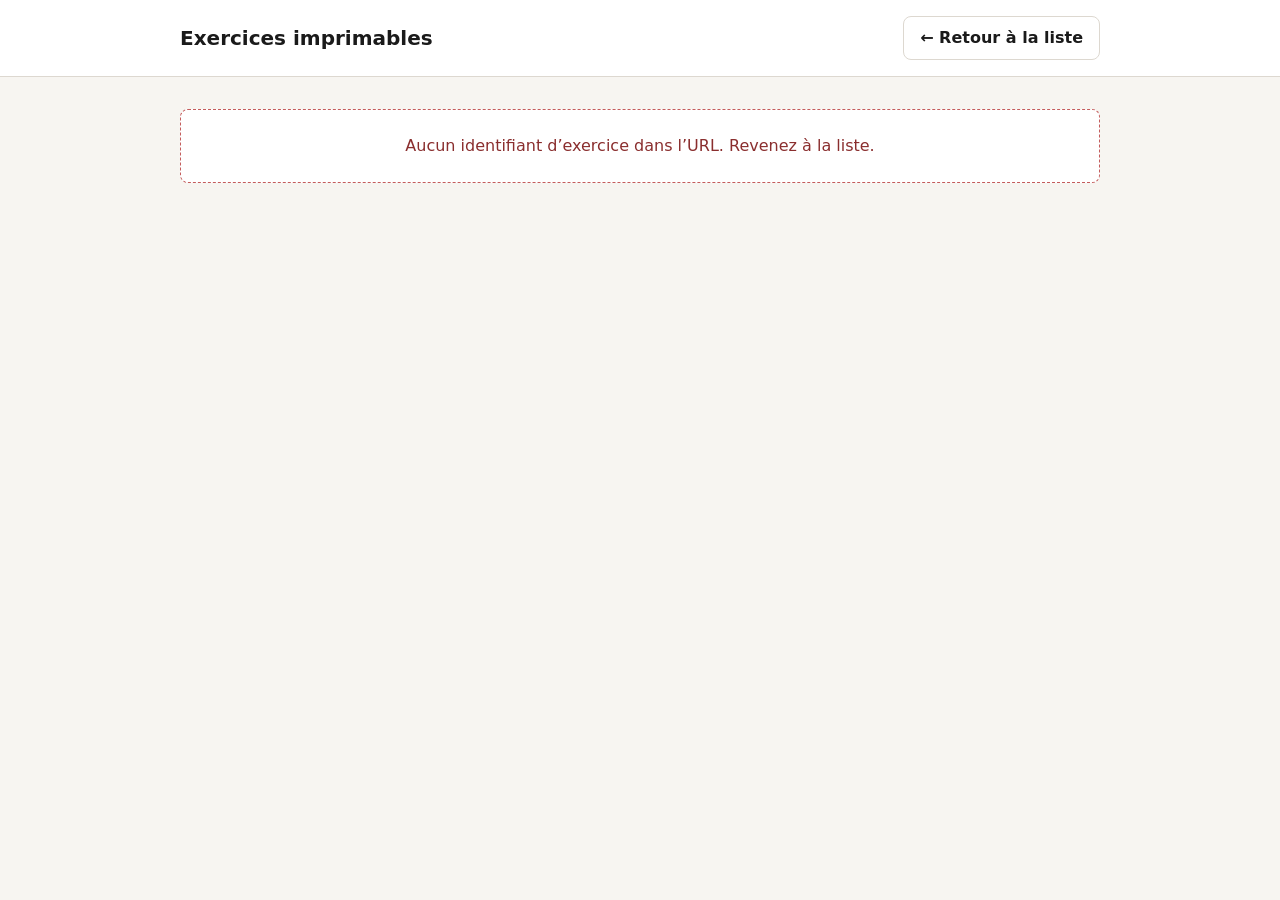
==== exercice.html @ e480c566 "Création du site d'exercices imprimables" ====
<!DOCTYPE html>
<html lang="fr">
<head>
  <meta charset="UTF-8">
  <meta name="viewport" content="width=device-width, initial-scale=1.0">
  <title>Exercice — Exercices imprimables</title>
  <link rel="stylesheet" href="assets/style.css">
</head>
<body>
  <header class="site-header no-print">
    <div class="container">
      <a class="brand" href="index.html">Exercices imprimables</a>
      <a class="btn btn-secondary" href="index.html">← Retour à la liste</a>
    </div>
  </header>

  <main class="container">
    <div id="message" class="empty-state">Chargement de l’exercice…</div>

    <article id="exercice" hidden>
      <div class="actions no-print">
        <button type="button" class="btn btn-primary" id="btn-imprimer">Imprimer</button>
        <a class="btn btn-secondary" href="index.html">Retour</a>
      </div>

      <div class="exercice-panel">
        <span class="exercice-meta" id="niveau"></span>
        <h1 id="titre"></h1>
        <p class="lead" id="description"></p>
        <div class="exercice-content" id="contenu"></div>
      </div>
    </article>
  </main>

  <script>
    const params = new URLSearchParams(window.location.search);
    const id = params.get("id");

    const messageEl = document.getElementById("message");
    const exerciceEl = document.getElementById("exercice");
    const titreEl = document.getElementById("titre");
    const niveauEl = document.getElementById("niveau");
    const descriptionEl = document.getElementById("description");
    const contenuEl = document.getElementById("contenu");
    const btnImprimer = document.getElementById("btn-imprimer");

    function showError(text) {
      messageEl.hidden = false;
      messageEl.className = "error-state";
      messageEl.textContent = text;
      exerciceEl.hidden = true;
    }

    async function charger() {
      if (!id) {
        showError("Aucun identifiant d’exercice dans l’URL. Revenez à la liste.");
        return;
      }

      try {
        const response = await fetch("exercices.json");
        if (!response.ok) {
          throw new Error(`HTTP ${response.status}`);
        }
        const exercices = await response.json();
        const exercice = exercices.find((ex) => ex.id === id);

        if (!exercice) {
          showError(`Exercice introuvable pour l’id « ${id} ».`);
          return;
        }

        document.title = `${exercice.titre} — Exercices imprimables`;
        titreEl.textContent = exercice.titre;
        niveauEl.textContent = exercice.niveau;
        descriptionEl.textContent = exercice.description;
        contenuEl.innerHTML = exercice.html;

        messageEl.hidden = true;
        exerciceEl.hidden = false;
      } catch (err) {
        console.error(err);
        showError(
          "Impossible de charger exercices.json. Lancez un serveur statique local (voir le README)."
        );
      }
    }

    btnImprimer.addEventListener("click", () => {
      window.print();
    });

    charger();
  </script>
</body>
</html>
---- assets/style.css ----
:root {
  --bg: #f7f5f1;
  --surface: #ffffff;
  --text: #1a1a1a;
  --muted: #5c5c5c;
  --border: #ddd8d0;
  --accent: #1f5c4d;
  --accent-hover: #17483c;
  --shadow: 0 1px 3px rgba(0, 0, 0, 0.08);
  --radius: 8px;
  --font: "Segoe UI", system-ui, sans-serif;
}

*,
*::before,
*::after {
  box-sizing: border-box;
}

body {
  margin: 0;
  font-family: var(--font);
  color: var(--text);
  background: var(--bg);
  line-height: 1.5;
  min-height: 100vh;
}

a {
  color: var(--accent);
  text-decoration: none;
}

a:hover {
  text-decoration: underline;
}

.container {
  width: min(920px, 92%);
  margin: 0 auto;
  padding: 2rem 0 3rem;
}

header.site-header {
  background: var(--surface);
  border-bottom: 1px solid var(--border);
  padding: 1rem 0;
}

header.site-header .container {
  padding: 0;
  display: flex;
  align-items: center;
  justify-content: space-between;
  gap: 1rem;
}

.brand {
  font-size: 1.25rem;
  font-weight: 700;
  color: var(--text);
  text-decoration: none;
}

.brand:hover {
  text-decoration: none;
  color: var(--accent);
}

h1 {
  font-size: 1.75rem;
  margin: 0 0 0.35rem;
}

.lead {
  color: var(--muted);
  margin: 0 0 1.5rem;
}

.toolbar {
  display: flex;
  flex-wrap: wrap;
  gap: 0.75rem;
  margin-bottom: 1.5rem;
}

.toolbar label {
  display: flex;
  flex-direction: column;
  gap: 0.25rem;
  font-size: 0.875rem;
  color: var(--muted);
  flex: 1 1 200px;
}

input[type="search"],
select {
  font: inherit;
  padding: 0.55rem 0.75rem;
  border: 1px solid var(--border);
  border-radius: var(--radius);
  background: var(--surface);
  color: var(--text);
}

input[type="search"]:focus,
select:focus {
  outline: 2px solid var(--accent);
  outline-offset: 1px;
}

.exercice-list {
  list-style: none;
  margin: 0;
  padding: 0;
  display: grid;
  gap: 0.75rem;
}

.exercice-card {
  background: var(--surface);
  border: 1px solid var(--border);
  border-radius: var(--radius);
  padding: 1rem 1.15rem;
  box-shadow: var(--shadow);
  transition: border-color 0.15s ease;
}

.exercice-card:hover {
  border-color: var(--accent);
}

.exercice-card a {
  color: inherit;
  text-decoration: none;
  display: block;
}

.exercice-card a:hover {
  text-decoration: none;
}

.exercice-card h2 {
  font-size: 1.1rem;
  margin: 0 0 0.35rem;
}

.exercice-meta {
  display: inline-block;
  font-size: 0.8rem;
  font-weight: 600;
  color: var(--accent);
  margin-bottom: 0.35rem;
}

.exercice-card p {
  margin: 0;
  color: var(--muted);
  font-size: 0.95rem;
}

.empty-state,
.error-state {
  background: var(--surface);
  border: 1px dashed var(--border);
  border-radius: var(--radius);
  padding: 1.5rem;
  color: var(--muted);
  text-align: center;
}

.error-state {
  border-color: #c45c5c;
  color: #8a2e2e;
}

.actions {
  display: flex;
  flex-wrap: wrap;
  gap: 0.75rem;
  margin-bottom: 1.5rem;
}

.btn {
  display: inline-flex;
  align-items: center;
  justify-content: center;
  gap: 0.35rem;
  font: inherit;
  font-weight: 600;
  padding: 0.55rem 1rem;
  border-radius: var(--radius);
  border: 1px solid transparent;
  cursor: pointer;
  text-decoration: none;
}

.btn:hover {
  text-decoration: none;
}

.btn-primary {
  background: var(--accent);
  color: #fff;
}

.btn-primary:hover {
  background: var(--accent-hover);
  color: #fff;
}

.btn-secondary {
  background: var(--surface);
  color: var(--text);
  border-color: var(--border);
}

.btn-secondary:hover {
  border-color: var(--accent);
  color: var(--accent);
}

.exercice-panel {
  background: var(--surface);
  border: 1px solid var(--border);
  border-radius: var(--radius);
  padding: 1.5rem 1.75rem;
  box-shadow: var(--shadow);
}

.exercice-panel .exercice-meta {
  margin-bottom: 0.75rem;
}

.exercice-content h2 {
  margin-top: 0;
}

.exercice-content ol,
.exercice-content ul {
  padding-left: 1.25rem;
}

.exercice-content li {
  margin-bottom: 0.65rem;
}

@media print {
  body {
    background: #fff;
    color: #000;
  }

  .no-print {
    display: none !important;
  }

  .container {
    width: 100%;
    padding: 0;
    margin: 0;
  }

  .exercice-panel {
    border: none;
    box-shadow: none;
    padding: 0;
  }
}
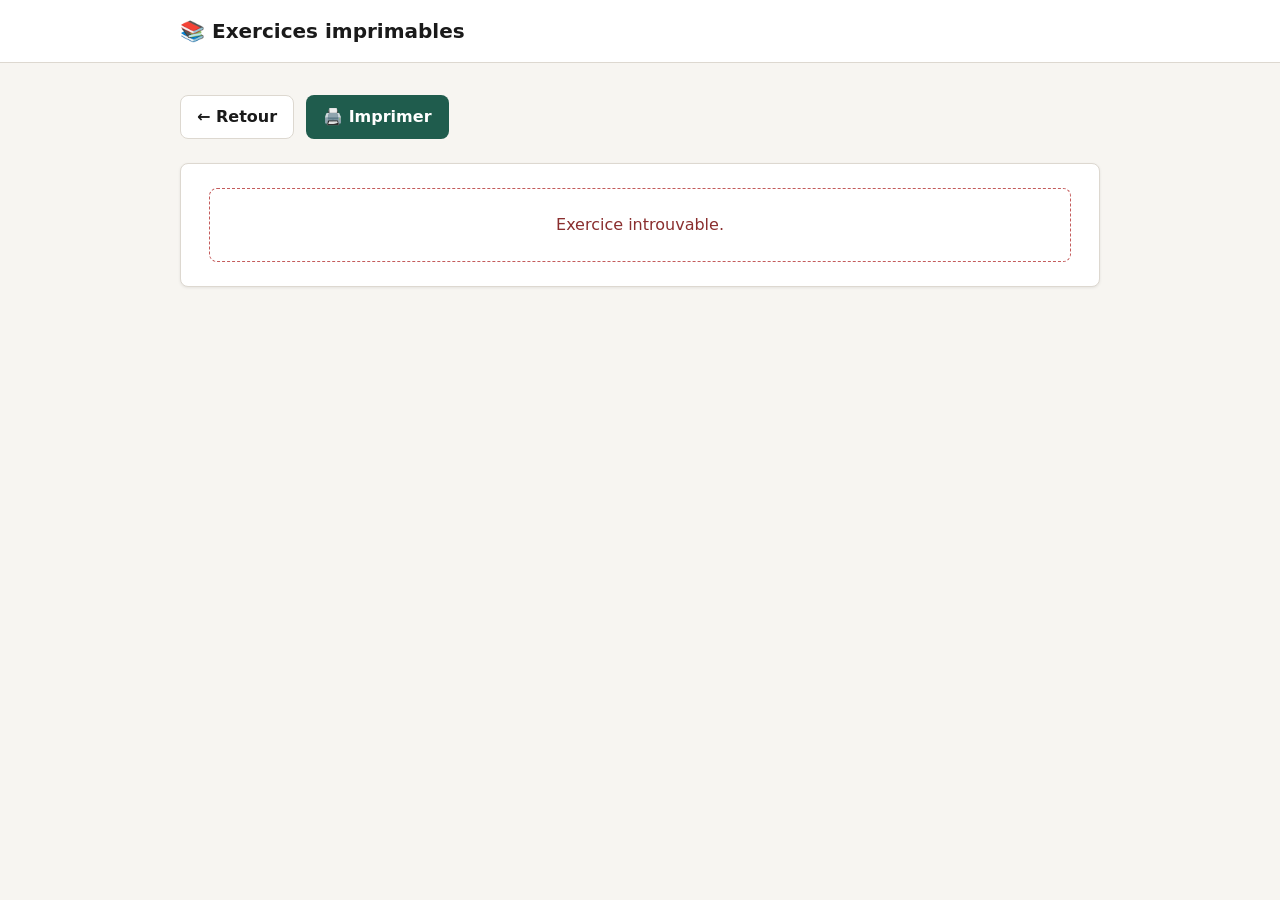
==== commit a39a8722: "Correction des fichiers index et exercice" ====
--- a/exercice.html
+++ b/exercice.html
@@ -3,94 +3,60 @@
 <head>
   <meta charset="UTF-8">
   <meta name="viewport" content="width=device-width, initial-scale=1.0">
-  <title>Exercice — Exercices imprimables</title>
+  <title>Exercice</title>
   <link rel="stylesheet" href="assets/style.css">
 </head>
 <body>
   <header class="site-header no-print">
     <div class="container">
-      <a class="brand" href="index.html">Exercices imprimables</a>
-      <a class="btn btn-secondary" href="index.html">← Retour à la liste</a>
+      <a href="index.html" class="brand">📚 Exercices imprimables</a>
     </div>
   </header>
 
   <main class="container">
-    <div id="message" class="empty-state">Chargement de l’exercice…</div>
+    <div class="actions no-print">
+      <a href="index.html" class="btn btn-secondary">← Retour</a>
+      <button class="btn btn-primary" onclick="window.print()">🖨️ Imprimer</button>
+    </div>
 
-    <article id="exercice" hidden>
-      <div class="actions no-print">
-        <button type="button" class="btn btn-primary" id="btn-imprimer">Imprimer</button>
-        <a class="btn btn-secondary" href="index.html">Retour</a>
+    <div id="exercise" class="exercice-panel">
+      <div class="exercice-content">
+        <p>Chargement de l'exercice...</p>
       </div>
-
-      <div class="exercice-panel">
-        <span class="exercice-meta" id="niveau"></span>
-        <h1 id="titre"></h1>
-        <p class="lead" id="description"></p>
-        <div class="exercice-content" id="contenu"></div>
-      </div>
-    </article>
+    </div>
   </main>
 
   <script>
     const params = new URLSearchParams(window.location.search);
     const id = params.get("id");
 
-    const messageEl = document.getElementById("message");
-    const exerciceEl = document.getElementById("exercice");
-    const titreEl = document.getElementById("titre");
-    const niveauEl = document.getElementById("niveau");
-    const descriptionEl = document.getElementById("description");
-    const contenuEl = document.getElementById("contenu");
-    const btnImprimer = document.getElementById("btn-imprimer");
-
-    function showError(text) {
-      messageEl.hidden = false;
-      messageEl.className = "error-state";
-      messageEl.textContent = text;
-      exerciceEl.hidden = true;
-    }
-
-    async function charger() {
-      if (!id) {
-        showError("Aucun identifiant d’exercice dans l’URL. Revenez à la liste.");
-        return;
-      }
-
+    async function chargerExercice() {
       try {
         const response = await fetch("exercices.json");
-        if (!response.ok) {
-          throw new Error(`HTTP ${response.status}`);
-        }
         const exercices = await response.json();
-        const exercice = exercices.find((ex) => ex.id === id);
+        const exercice = exercices.find(item => item.id === id);
+        const zoneExercice = document.getElementById("exercise");
 
         if (!exercice) {
-          showError(`Exercice introuvable pour l’id « ${id} ».`);
+          zoneExercice.innerHTML = '<div class="error-state">Exercice introuvable.</div>';
           return;
         }
 
-        document.title = `${exercice.titre} — Exercices imprimables`;
-        titreEl.textContent = exercice.titre;
-        niveauEl.textContent = exercice.niveau;
-        descriptionEl.textContent = exercice.description;
-        contenuEl.innerHTML = exercice.html;
+        document.title = exercice.titre;
 
-        messageEl.hidden = true;
-        exerciceEl.hidden = false;
+        zoneExercice.innerHTML = `
+          <span class="exercice-meta">${exercice.niveau || ""}</span>
+          <h1>${exercice.titre}</h1>
+          ${exercice.description ? `<p class="lead">${exercice.description}</p>` : ""}
+          <div class="exercice-content">${exercice.html}</div>
+        `;
       } catch (err) {
-        console.error(err);
-        showError(
-          "Impossible de charger exercices.json. Lancez un serveur statique local (voir le README)."
-        );
+        document.getElementById("exercise").innerHTML =
+          '<div class="error-state">Erreur de chargement.</div>';
       }
     }
 
-    btnImprimer.addEventListener("click", () => {
-      window.print();
-    });
-
-    charger();
+    chargerExercice();
   </script>
 </body>
-</html>
+</html>
